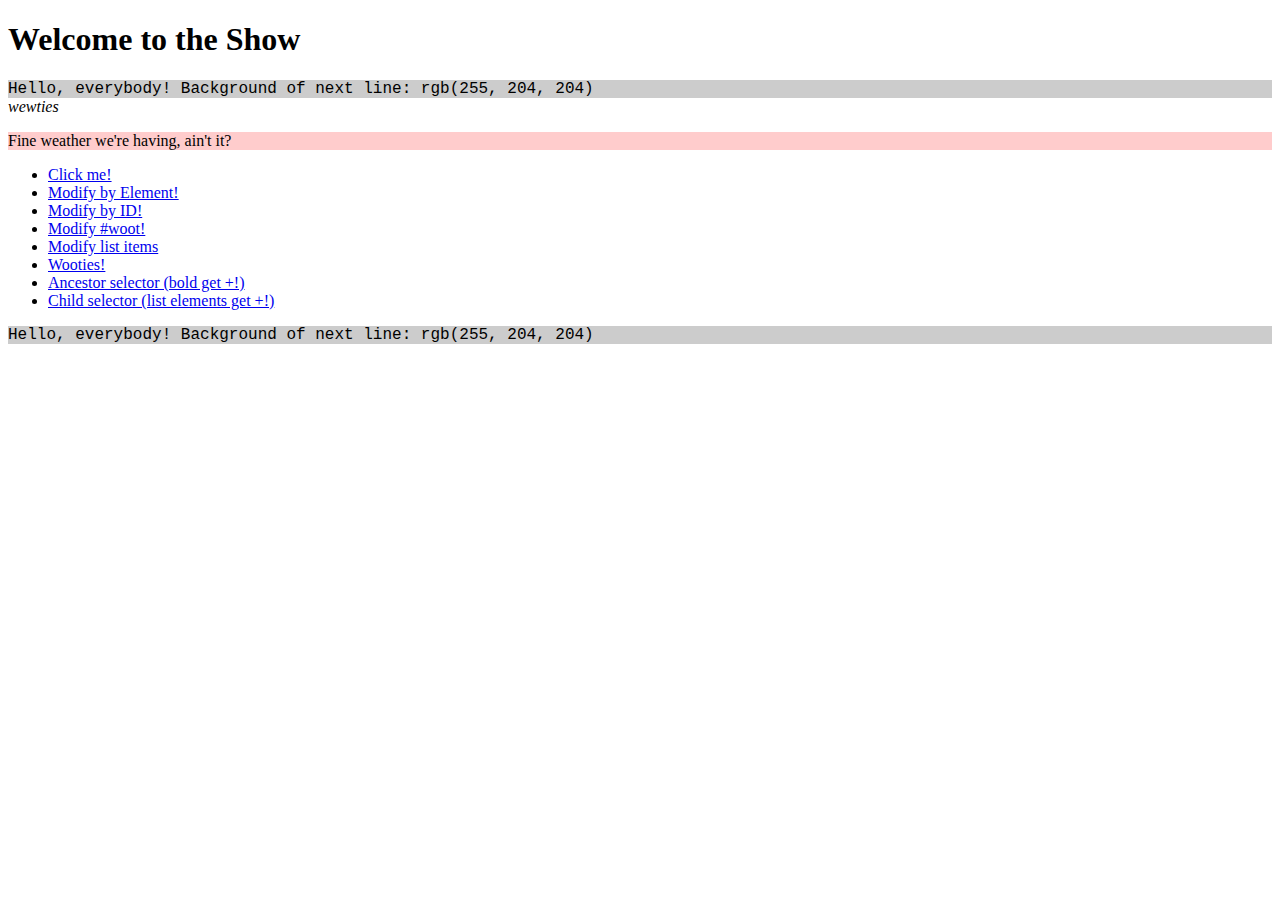
==== index.html @ 5b498eb5 "implemented get()" ====
<?xml version="1.0" encoding="UTF-8"?>
<!DOCTYPE html PUBLIC
  "-//W3C//DTD XHTML 1.0 Strict//EN"
  "http://www.w3.org/TR/xhtml1/DTD/xhtml1-strict.dtd">
<html xmlns="http://www.w3.org/1999/xhtml" xml:lang="en" lang="en">
  <head>
    <title>wootQuery</title>
    <meta http-equiv="content-type" content="text/html; charset=utf-8" />
    <link rel="stylesheet" type="text/css" href="index.css" media="screen" title="Default" />
    <script type="text/javascript" src="wootquery.js"></script>
    <script type="text/javascript" src="input.js"></script>
  </head>
  <body>
    <h1 id="sup" class="asdf">Welcome to the Show</h1>
    <div id="woot" class="asdf">Hello, everybody!</div>
    <i>wewties</i>
    <p>Fine weather we're having, </p>
    <ul>
      <li><a href="#" onClick="javascript:$().capture();">Click me!</a></li>
      <li><a href="#" onClick="javascript:this.innerHTML = $(woot).html();">Modify by Element!</a></li>
      <li><a href="#" onClick="javascript:this.innerHTML = $('#woot').html();">Modify by ID!</a></li>
      <li><a href="#" onClick="javascript:$(woot).append(' <b>I be appended!</b>');">Modify #woot!</a></li>
      <li><a href="#" onClick="javascript:$('li').append(' <b>List element!</b>');">Modify list items</a></li>
      <li><a href="#" onClick="javascript:$('.asdf').append(' <b>Wooties!</b>');">Wooties!</a></li>
      <li><a href="#" onClick="javascript:$('ul b').append('!');">Ancestor selector (bold get +!)</a></li>
      <li><a href="#" onClick="javascript:$('ul > li').append('!');">Child selector (list elements get +!)</a></li>
    </ul>
    <div id="clone"></div>
    <script type="text/javascript">
      var woot = document.getElementById("woot");
      $('#woot').addClass("sup yo");
      //alert($('#woot').hasClass("sup"));
      /**
        $('#woot').removeClass();      
        alert($('#woot').html());
        $('#woot').setHtml("waddup");
        alert($('#woot').html());      
      **/
      //$('#woot').after("<p><i><b>sup</b></i></p>");          
      //$('#woot').before("<b>sup</b>");
      //$('#woot').wrap("<b></b>");
      //$('#woot').wrap(document.createElement("b"));
      //$('#woot').wrapInner(document.createElement("b"));
      //$('#woot').wrapInner("<b></b>");      
      //$('#woot').wrapInner(document.createElement("b")).wrap("<i></i>");     
      //alert($('#woot').replaceWith("<b>hi</b>").html());    
         //var test = document.createElement("b");
         //test.innerHTML = "woot";
         //$('#woot').replaceWith(test);  
      //$('#woot').empty().append("sup");  
      //$('#woot').remove();
      //$('#sup').append($('#woot').remove().html());

         //$('#woot').removeAttr("class");
         //alert($('#woot').attr("class"));
      //$('#sup').prepend($('i').clone());  
          //var test = document.createElement("u");
          //test.innerHTML = "woot";
          //$('#sup').prepend(test);
      //$('#sup').append('<i>WADDUP</i>');    
    </script>
  </body>
</html>
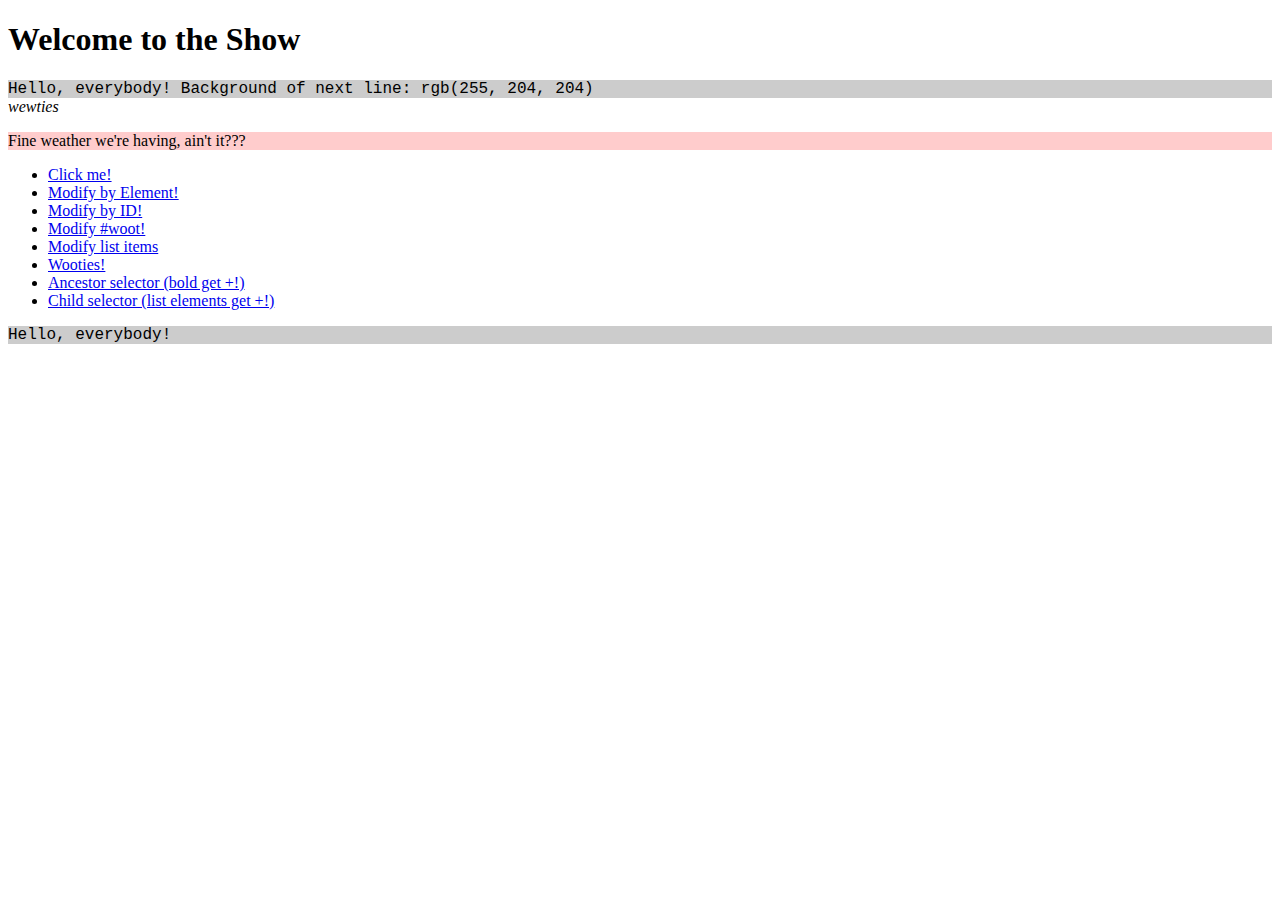
==== commit 37fdff5f: "traverse shit" ====
--- a/index.html
+++ b/index.html
@@ -57,7 +57,11 @@
           //var test = document.createElement("u");
           //test.innerHTML = "woot";
           //$('#sup').prepend(test);
-      //$('#sup').append('<i>WADDUP</i>');    
+      //$('#sup').append('<i>WADDUP</i>');   
+      //alert($('li').eq(2).html());
+      //$('#woot').add('#sup').append("<i>double-kill!</i>");
+      //$('li').slice(1).append("BOOOOYYAAAHHH");
+      //$('li').slice(1,5).append("BOOOOYYAAAHHH");
     </script>
   </body>
 </html>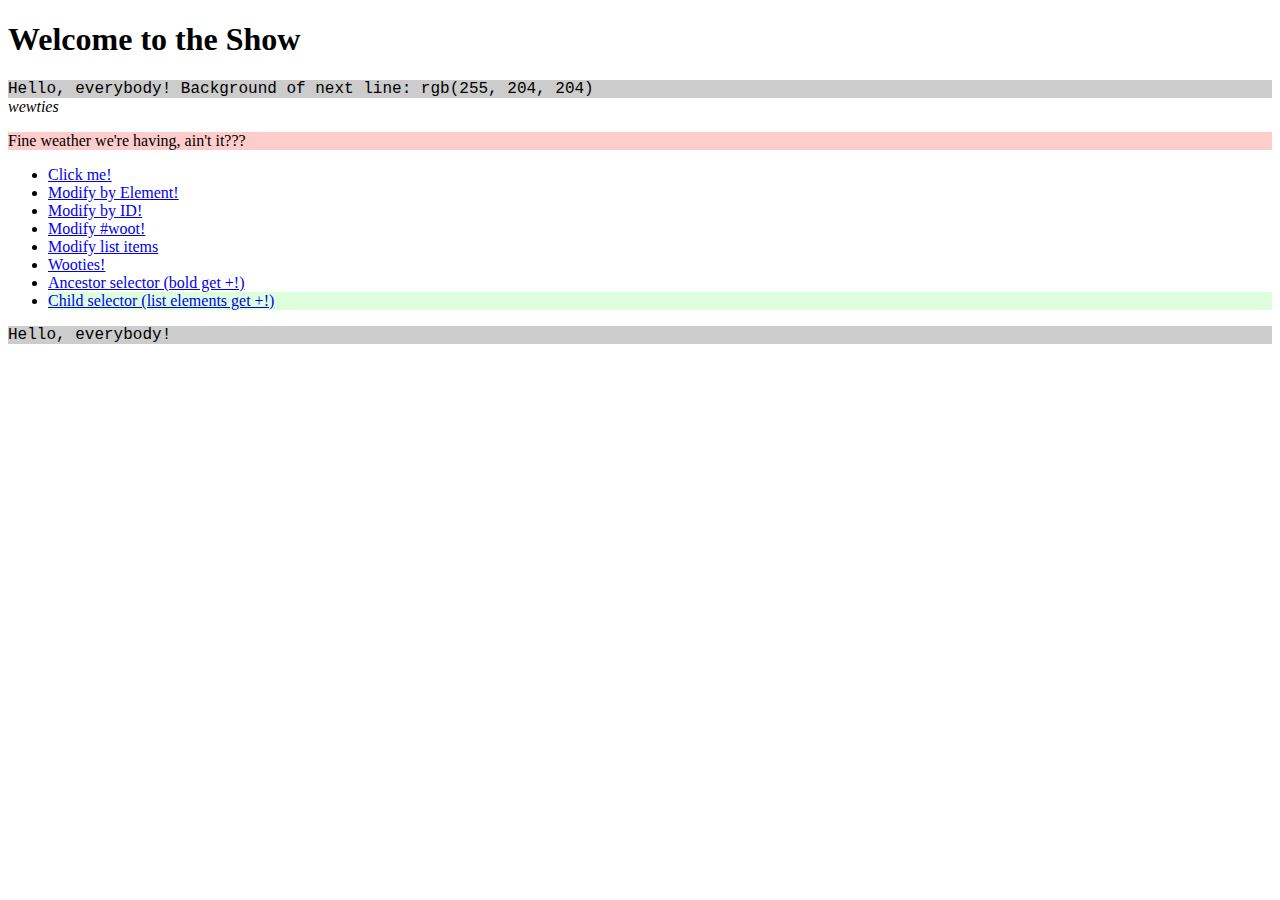
==== commit a00d1fc3: "more traverse" ====
--- a/index.html
+++ b/index.html
@@ -17,7 +17,7 @@
     <p>Fine weather we're having, </p>
     <ul>
       <li><a href="#" onClick="javascript:$().capture();">Click me!</a></li>
-      <li><a href="#" onClick="javascript:this.innerHTML = $(woot).html();">Modify by Element!</a></li>
+      <li id="ownage"><a href="#" id="pwnage" onClick="javascript:this.innerHTML = $(woot).html();">Modify by Element!</a></li>
       <li><a href="#" onClick="javascript:this.innerHTML = $('#woot').html();">Modify by ID!</a></li>
       <li><a href="#" onClick="javascript:$(woot).append(' <b>I be appended!</b>');">Modify #woot!</a></li>
       <li><a href="#" onClick="javascript:$('li').append(' <b>List element!</b>');">Modify list items</a></li>
@@ -50,7 +50,6 @@
       //$('#woot').empty().append("sup");  
       //$('#woot').remove();
       //$('#sup').append($('#woot').remove().html());
-
          //$('#woot').removeAttr("class");
          //alert($('#woot').attr("class"));
       //$('#sup').prepend($('i').clone());  
@@ -62,6 +61,18 @@
       //$('#woot').add('#sup').append("<i>double-kill!</i>");
       //$('li').slice(1).append("BOOOOYYAAAHHH");
       //$('li').slice(1,5).append("BOOOOYYAAAHHH");
+      //$('a').not("#pwnage").append("YEAH!");
+      //$('li').filter('#ownage').append("WORKS!");
+      /**
+                 $('li').filter(function(element){
+                    if(element.getAttribute("id")){
+                        return true;
+                    } else {
+                        return false;
+                    }
+                  }).append("WORKS!");
+             /**
+             
     </script>
   </body>
 </html>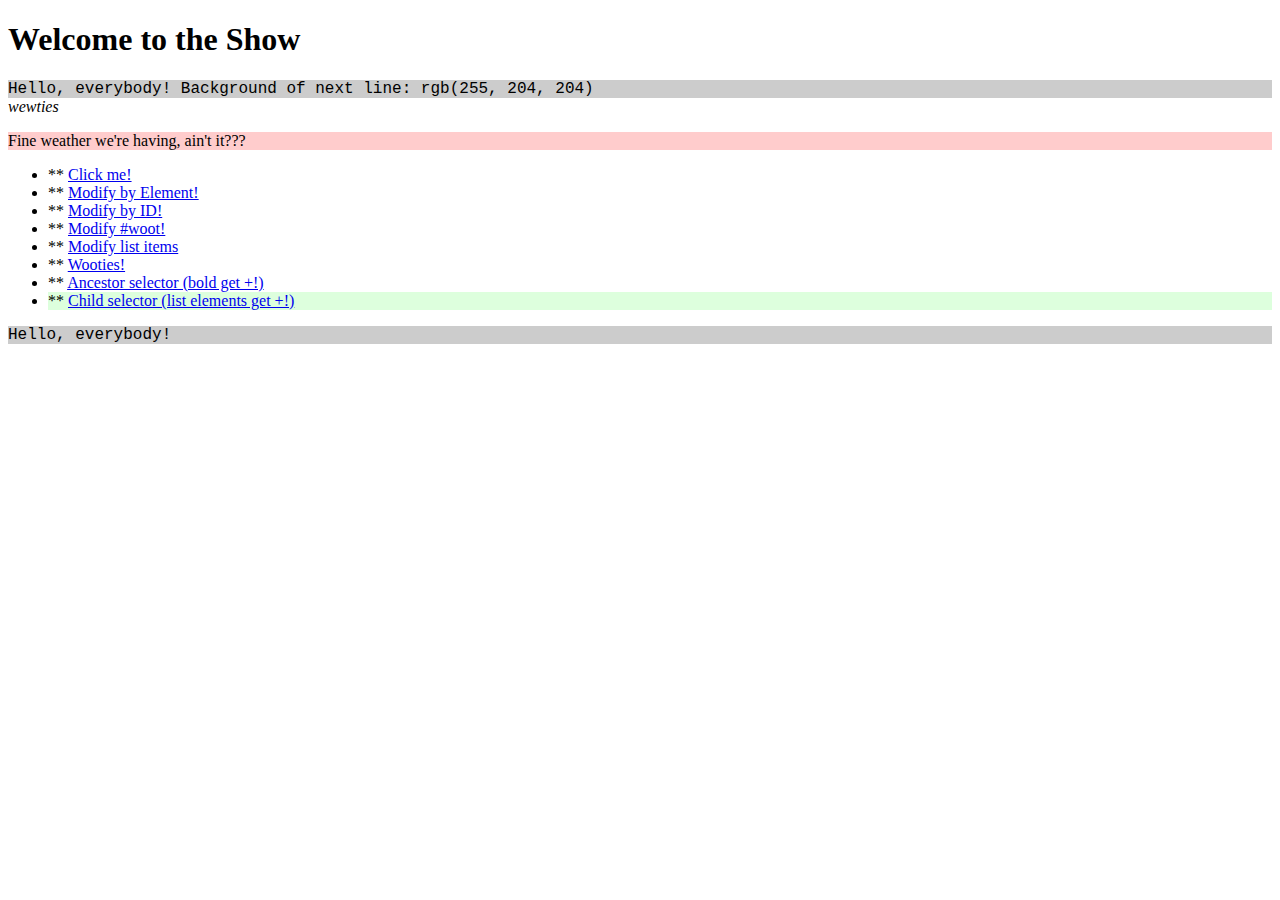
==== commit 4c192d91: "siblings" ====
--- a/index.html
+++ b/index.html
@@ -71,8 +71,23 @@
                         return false;
                     }
                   }).append("WORKS!");
-             /**
-             
+             **/
+      //alert($('li').size());
+      //alert($('li').get(3).innerHTML);
+      //alert($('li').selector);
+      //alert($('ul').selector);
+      //alert($('li').is('#ownage'));
+      //alert($('li').is('#pew'));    
+      //$('li').parent().append("MEOW!");
+      //$('li:first').parent().append("MEOW!");
+      
+      //$('ul').children().append("PWNT!")
+      //$('li').eq(5).next().append("WOOT!").next().append("2ND WOOT!").next().append("3RD WOOT");
+      //$('li:first').next().append("WOOT!");
+      //$('li:first').next().prev().append("WOOT!");
+      //$('li:last').prev().append("WOOT!").prev().append("WOOT!");
+      
+      
     </script>
   </body>
 </html>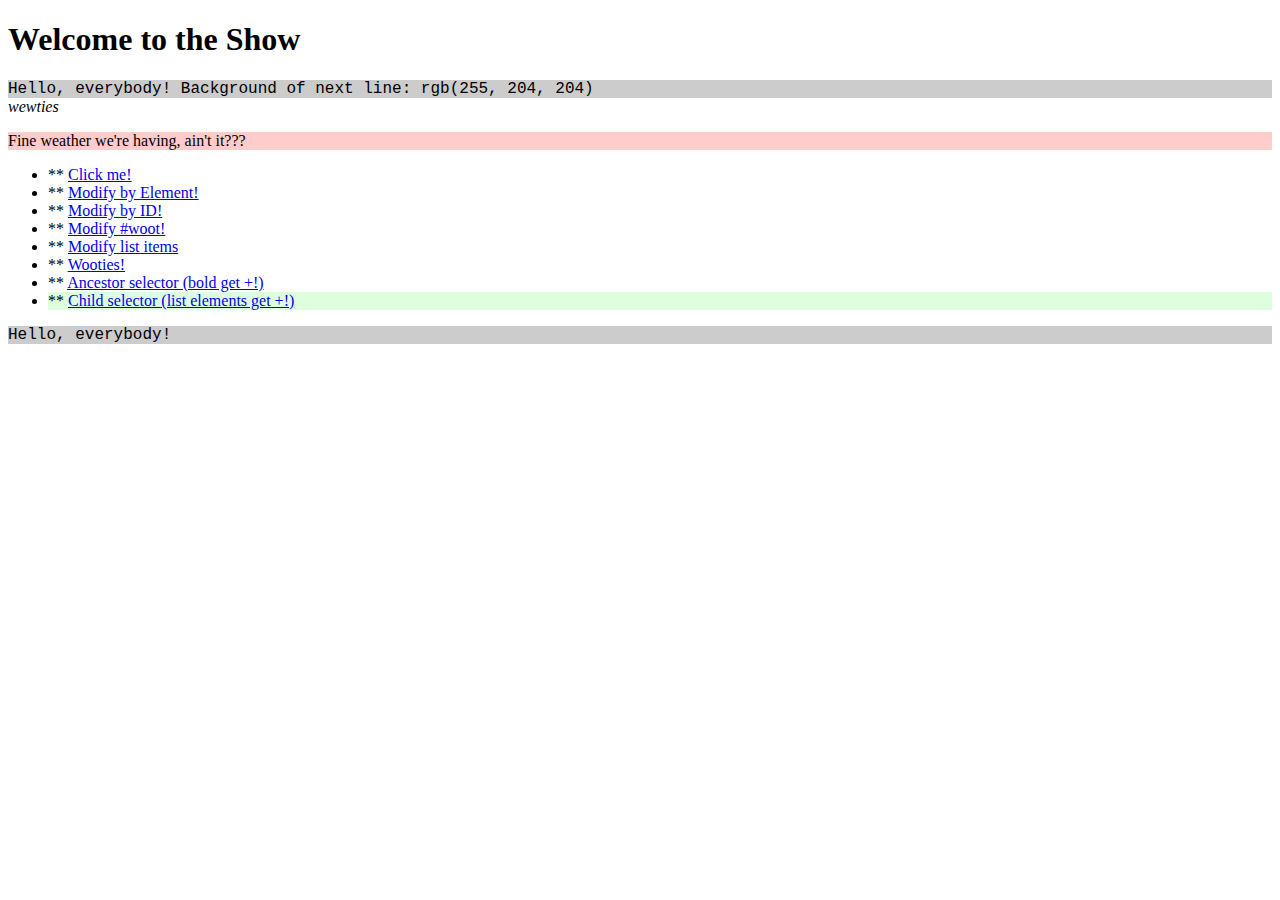
==== commit 149d2019: "siblings()" ====
--- a/index.html
+++ b/index.html
@@ -80,13 +80,13 @@
       //alert($('li').is('#pew'));    
       //$('li').parent().append("MEOW!");
       //$('li:first').parent().append("MEOW!");
-      
       //$('ul').children().append("PWNT!")
       //$('li').eq(5).next().append("WOOT!").next().append("2ND WOOT!").next().append("3RD WOOT");
       //$('li:first').next().append("WOOT!");
       //$('li:first').next().prev().append("WOOT!");
       //$('li:last').prev().append("WOOT!").prev().append("WOOT!");
-      
+      //$('li').siblings().append("YEEHAW!");
+      //$('li:first').siblings().append("YEEHAW!");
       
     </script>
   </body>
